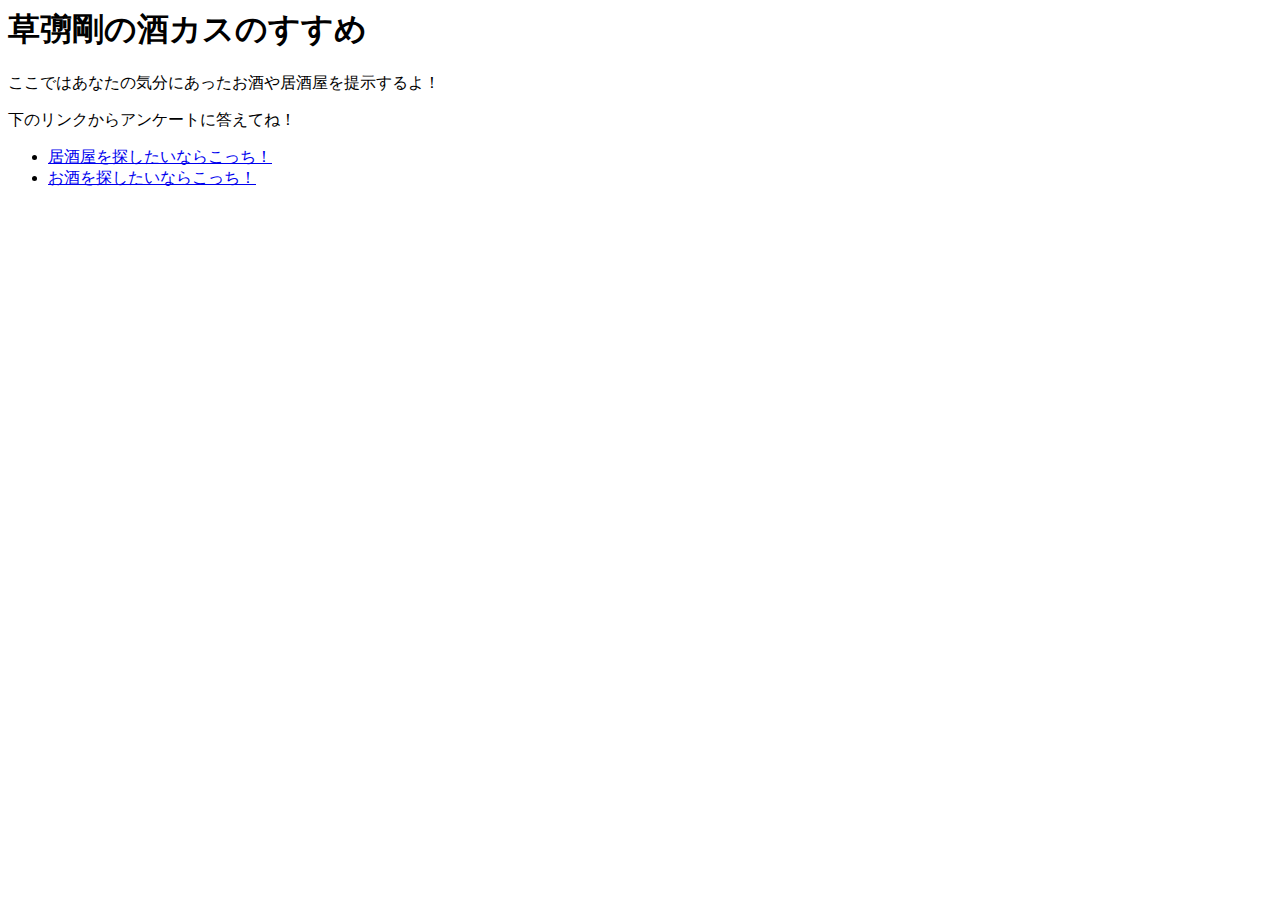
==== index.html @ 2b0f8ee8 "initial commit" ====
<html>
	<head>
		<meta http-equiv="Content-Type" content="text/html; charset=UTF-8">
	</head>
	<body>
		<h1>
			草彅剛の酒カスのすすめ
		</h1>
		<p>
			ここではあなたの気分にあったお酒や居酒屋を提示するよ！
		</p>
		<p>
			下のリンクからアンケートに答えてね！
		</p>
		<ul>
			<li><a href="shop.html">居酒屋を探したいならこっち！</a></li>
			<li><a href="alcohol.html">お酒を探したいならこっち！</a></li>
		</ul>
	</form>
	</body>
</html>
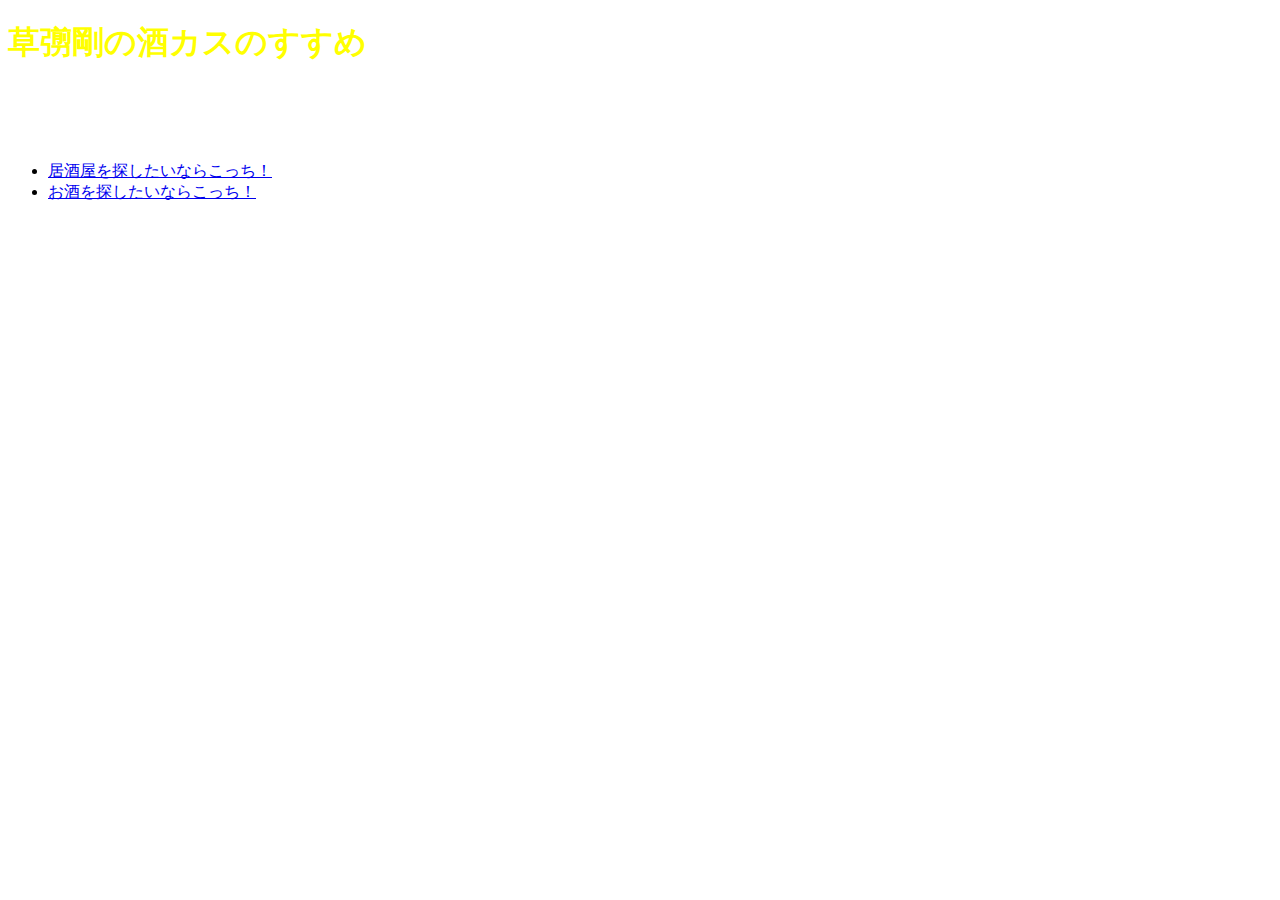
==== commit 9b697e19: "あ" ====
--- a/index.html
+++ b/index.html
@@ -1,22 +1,24 @@
-<html>
-	<head>
-		<meta http-equiv="Content-Type" content="text/html; charset=UTF-8">
-	</head>
-	<body>
-		<h1>
-			草彅剛の酒カスのすすめ
-		</h1>
-		<p>
-			ここではあなたの気分にあったお酒や居酒屋を提示するよ！
-		</p>
-		<p>
-			下のリンクからアンケートに答えてね！
-		</p>
-		<ul>
-			<li><a href="shop.html">居酒屋を探したいならこっち！</a></li>
-			<li><a href="alcohol.html">お酒を探したいならこっち！</a></li>
-		</ul>
-	</form>
-	</body>
+<!DOCTYPE html>
+<html lang="ja">
+<head>
+    <meta http-equiv="Content-Type" content="text/html; charset=UTF-8">
+    <title>草彅剛の酒カスのすすめ</title>
+    <link rel="stylesheet" href="style.css">
+</head>
+<body>
+    <h1>
+        草彅剛の酒カスのすすめ
+    </h1>
+    <p>
+        ここではあなたの気分にあったお酒や居酒屋を提示するよ！
+    </p>
+    <p>
+        下のリンクからアンケートに答えてね！
+    </p>
+    <ul>
+        <li><a href="shop.html">居酒屋を探したいならこっち！</a></li>
+        <li><a href="alcohol.html">お酒を探したいならこっち！</a></li>
+    </ul>
+    <script src="script.js"></script>
+</body>
 </html>
-
--- a/style.css
+++ b/style.css
@@ -0,0 +1,15 @@
+/* style.css */
+p {
+    font-size: 16px;
+    color:#ffffff;
+}
+
+h1 {
+    color: #FFFF00;
+}
+body{
+    background-image: url("https://www.cyzo.com/images/kusanagi0703.jpg");
+    background-position: top left;
+    background-size:  cover;
+    background-repeat:  no-repeat;
+}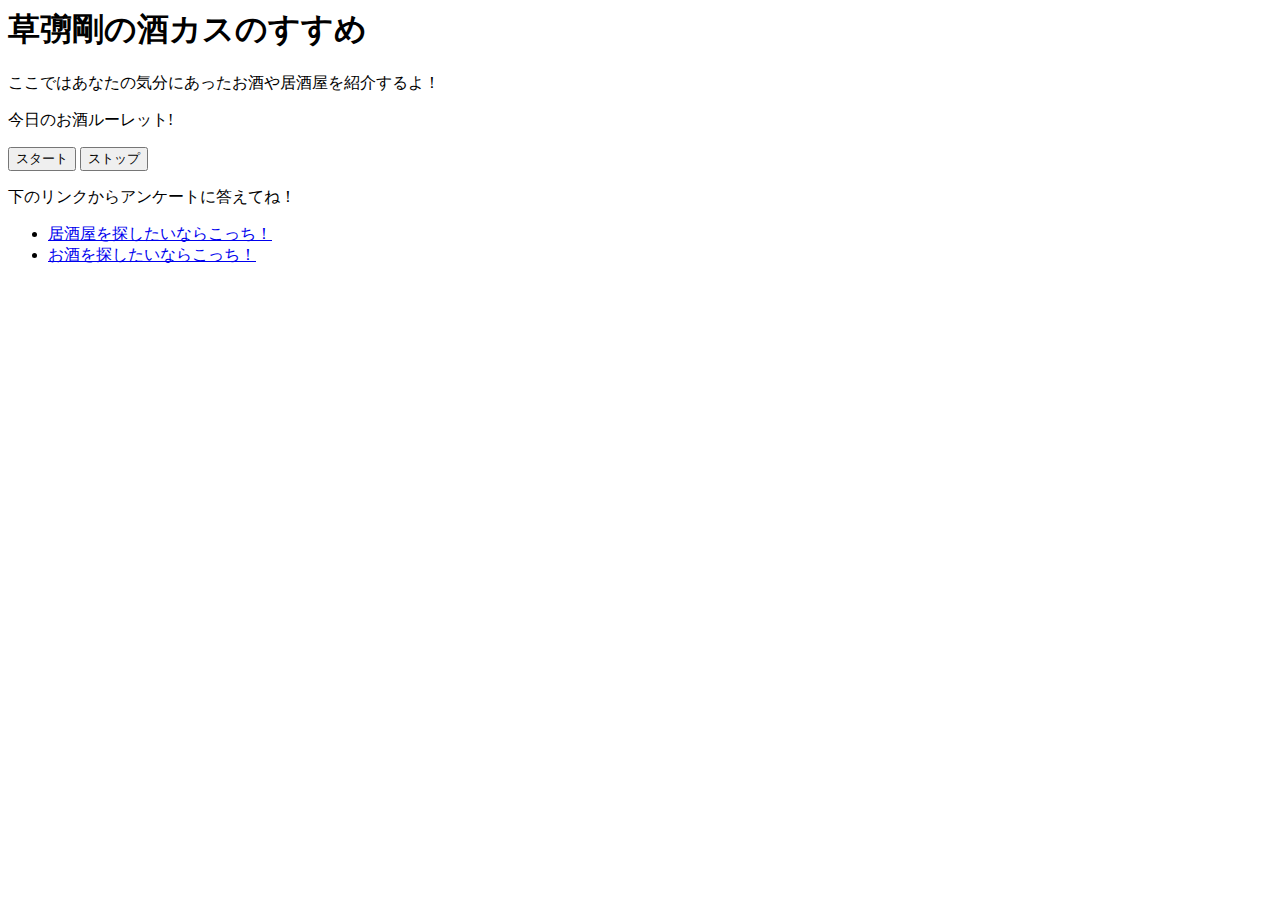
==== commit 860f61a0: "デザイン以外は完成" ====
--- a/index.html
+++ b/index.html
@@ -1,24 +1,51 @@
-<!DOCTYPE html>
-<html lang="ja">
-<head>
-    <meta http-equiv="Content-Type" content="text/html; charset=UTF-8">
-    <title>草彅剛の酒カスのすすめ</title>
-    <link rel="stylesheet" href="style.css">
-</head>
-<body>
-    <h1>
-        草彅剛の酒カスのすすめ
-    </h1>
-    <p>
-        ここではあなたの気分にあったお酒や居酒屋を提示するよ！
-    </p>
-    <p>
-        下のリンクからアンケートに答えてね！
-    </p>
-    <ul>
-        <li><a href="shop.html">居酒屋を探したいならこっち！</a></li>
-        <li><a href="alcohol.html">お酒を探したいならこっち！</a></li>
-    </ul>
-    <script src="script.js"></script>
-</body>
-</html>
+<html>
+	<head>
+		<meta http-equiv="Content-Type" content="text/html; charset=UTF-8">
+	</head>
+	<body>
+		<h1>
+			草彅剛の酒カスのすすめ
+		</h1>
+		<p>
+			ここではあなたの気分にあったお酒や居酒屋を紹介するよ！
+		</p>
+		<p>今日のお酒ルーレット!</p>
+		<div id="post1"></div>
+		<div id="post2"></div>
+		<input type="button" value="スタート" onclick="startRoulette();"></input>
+  		<input type="button" value="ストップ" onclick="stopRoulette();"></input>
+  		<script type="text/javascript">
+   			var timer;
+			let array = {{data|tojson}};
+ 
+    		function startRoulette() {
+      			timer = setInterval("drawRoulette();", 100);
+    		}
+ 
+    		function stopRoulette() {
+      			clearInterval(timer);
+    		}
+ 
+    		function drawRoulette() {
+        		var value1 = array[Math.floor(Math.random() * array.length)][0];
+				var value2 = array[Math.floor(Math.random() * array.length)][1];
+      			var id1 = document.getElementById('post1');
+				var id2 = document.getElementById('post2')
+      			id1.style.fontSize = "16pt";
+      			id1.style.color = "blue";
+				id2.style.fontSize = "16pt";
+      			id2.style.color = "blue";
+      			id1.innerHTML = value1;
+				id2.innerHTML = value2;
+    		}
+  		</script>
+		<p>
+			下のリンクからアンケートに答えてね！
+		</p>
+		<ul>
+			<li><a href="shop.html">居酒屋を探したいならこっち！</a></li>
+			<li><a href="alcohol.html">お酒を探したいならこっち！</a></li>
+		</ul>
+	</body>
+</html>
+
